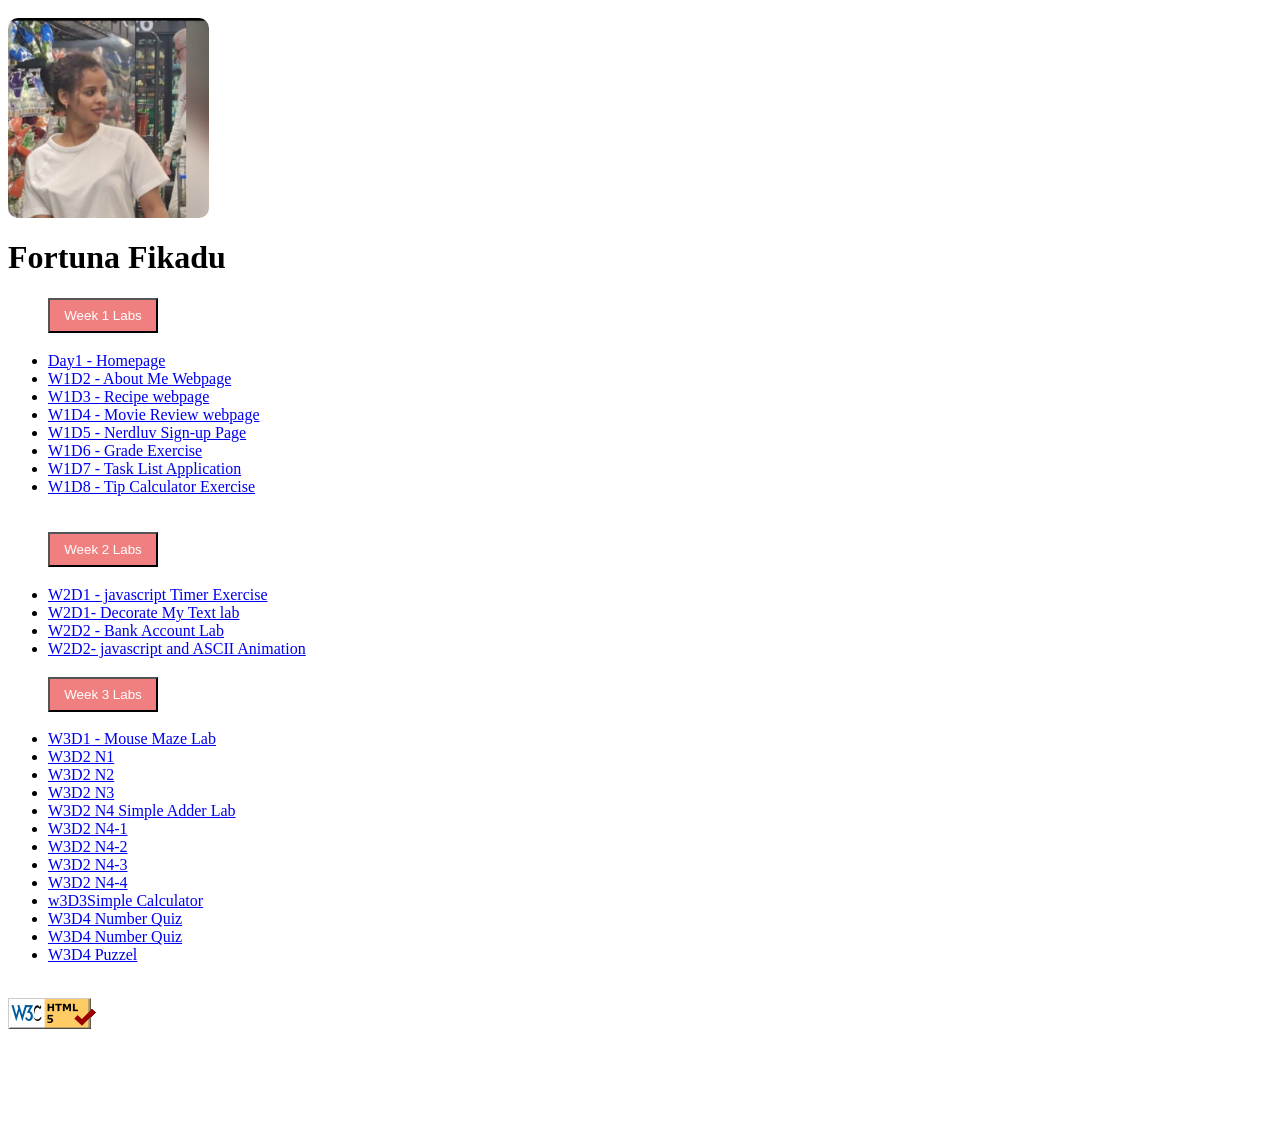
==== index.html @ 027f2f3a "done" ====
<html lang="en">
<head>
    <meta charset="UTF-8">
    <meta http-equiv="X-UA-Compatible" content="IE=edge">
    <meta name="viewport" content="width=device-width, initial-scale=1.0">
    <title>Homepage</title>
    <link rel="stylesheet" href="style.css">
</head>
<body>
    <img class="image" src="img.jpg" alt="My Picture"> 
    <h1>
Fortuna Fikadu   </h1>

    <ul>
        <h3><button>Week 1 Labs</button> </h3>
        <li><a href="#">Day1 - Homepage</a></li> 
        <li><a href="./week1/Aboutme/index.html">W1D2 - About Me Webpage</a></li>
        <li><a href="./week1/Lab-2/index.html">W1D3 - Recipe webpage</a></li>
        <li><a href="./week1/Lab3-TMNT movie review/tmnt.html">W1D4 - Movie Review webpage</a> </li>
        <li><a href="./week1/NerdLuv/index.html">W1D5 - Nerdluv Sign-up Page</a></li>
        <li><a href="./week1/Lab2-Grades Exercises/Grades.html">W1D6 - Grade Exercise</a> </li>
        <li><a href="./week1/Tasklist&Calculater/taskList/pages/taskList.html">W1D7 - Task List Application</a> </li>
        <li><a href="./week1/Tasklist&Calculater/tipCalculator/pages/tipCalc.html">W1D8 - Tip Calculator Exercise</a> </li>
        <br>
        <h3><button>Week 2 Labs</button> </h3>

        <li><a href="./week2/JavascriptTimer&DecorateTextLab/timer/timer.html">W2D1 - javascript Timer Exercise</a></li>
        <li><a href="./week2/DecorateMyTextLab/pages/main.html">W2D1- Decorate My Text lab</a></li>
        <li><a href="./week2/BankAcountLab/pages/bankaccount 2.html">W2D2 - Bank Account Lab</a></li>
        <li><a href="./week2/Animation/index.html">W2D2- javascript and ASCII Animation</a></li>
        
        <h3><button>Week 3 Labs</button> </h3>

        <li><a href="./week3/Mouse_Maze/MazeGame.html">W3D1 - Mouse Maze Lab</a></li>
        <li><a href="./week3/N1,N2,N3,N4/N1.js">W3D2 N1</a></li>
        <li><a href="./week3/N1,N2,N3,N4/N2.js">W3D2 N2</a></li>
        <li><a href="./week3/N1,N2,N3,N4/N3.js">W3D2 N3</a></li>
        <li><a href="./week3/N1,N2,N3,N4/N4-1.js">W3D2 N4 Simple Adder Lab</a></li>
        <li><a href="./week3/N1,N2,N3,N4/N4-1.js">W3D2 N4-1 </a></li>
        <li><a href="./week3/N1,N2,N3,N4/N4-2.js">W3D2 N4-2</a></li>
        <li><a href="./week3/N1,N2,N3,N4/N4-3.js">W3D2 N4-3</a></li>
        <li><a href="./week3/N1,N2,N3,N4/N4.js">W3D2 N4-4</a></li>
        <li><a href="./week3/SimpleCalculator/Simple-Calculator.dotx"> w3D3Simple Calculator </a></li>
        <li><a href="./week3/Number_Quiz/NumberQuiz/numberQuiz.js">W3D4 Number Quiz</a></li>
        <li><a href="./week3/Number_Quiz/NumberQuiz/numberQuizserver.js">W3D4 Number Quiz</a></li>
        <li><a href="./week3/Puzzel 15/fifteenpuzzle.html">W3D4 Puzzel</a></li>

      

    </ul>
    <footer>
        <br>
        <a href="https://validator.w3.org/check? url=https://ekibru.github.io/WAP-Lab-1-Assignment/Question1/index.html">
            <img src="./w3c-html.png"
            alt="validator" />
        
    </footer>
</body>
</html>
---- style.css ----
body{
  padding-bottom: 100px;
}

.image{
  height: 200px;
  margin-top: 10px;
  border-radius: 10px;
}
button{
  width: 110px;
  height: 35px;
  background-color: lightcoral;
  color: white;

}
button:hover{background-color: lightgreen;
  color: blue;

}
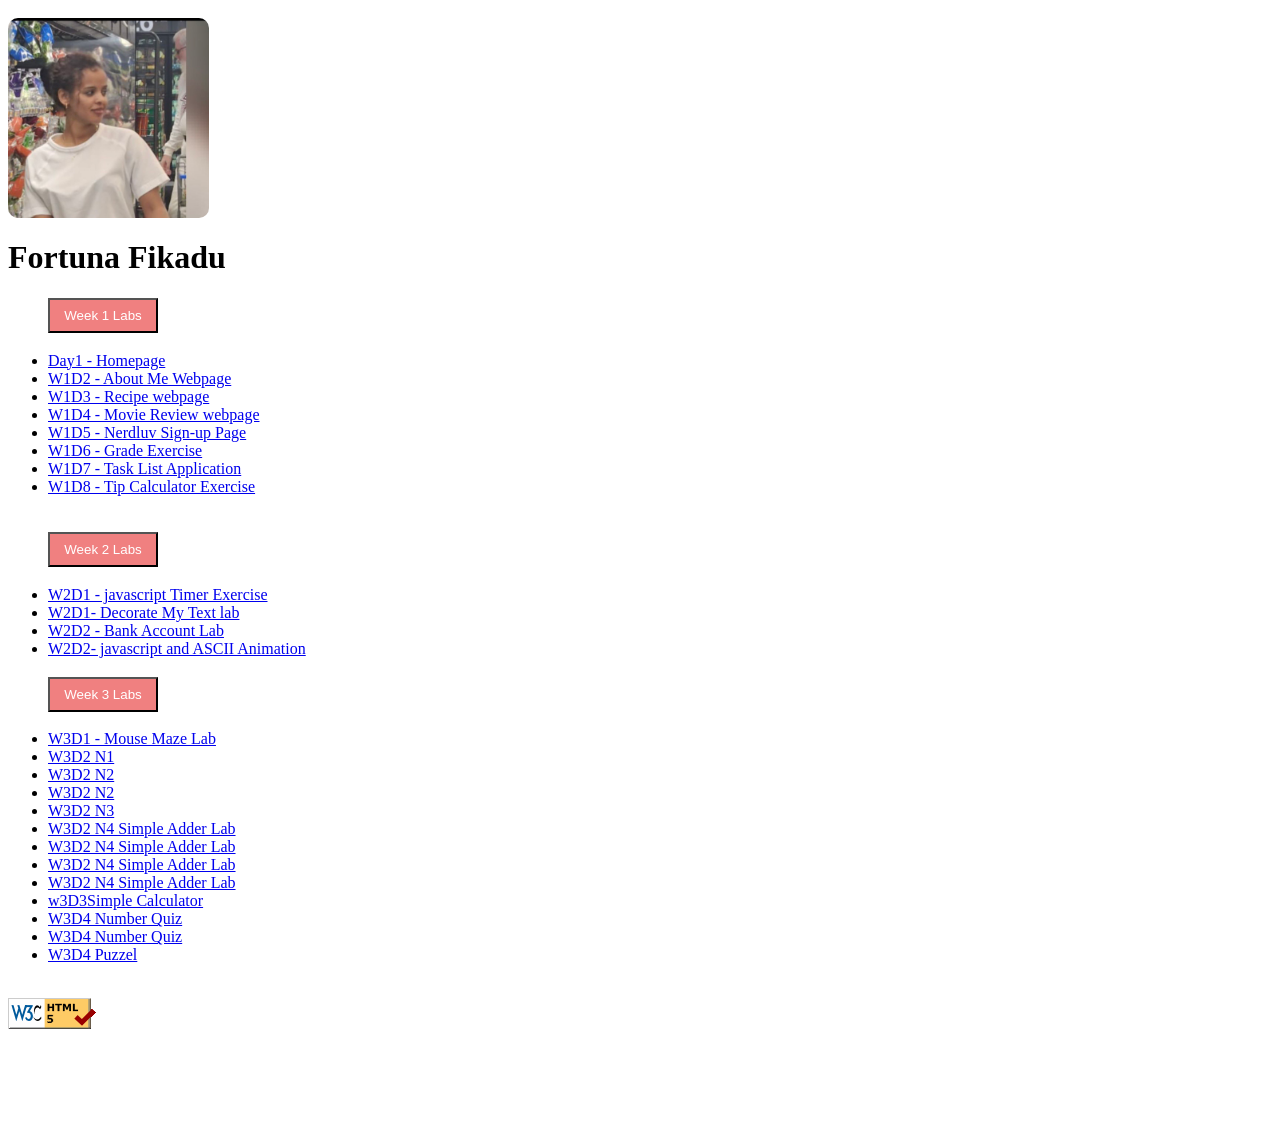
==== commit 42761bf6: "done" ====
--- a/index.html
+++ b/index.html
@@ -32,18 +32,18 @@
         <h3><button>Week 3 Labs</button> </h3>
 
         <li><a href="./week3/Mouse_Maze/MazeGame.html">W3D1 - Mouse Maze Lab</a></li>
-        <li><a href="./week3/N1,N2,N3,N4/N1.js">W3D2 N1</a></li>
-        <li><a href="./week3/N1,N2,N3,N4/N2.js">W3D2 N2</a></li>
-        <li><a href="./week3/N1,N2,N3,N4/N3.js">W3D2 N3</a></li>
-        <li><a href="./week3/N1,N2,N3,N4/N4-1.js">W3D2 N4 Simple Adder Lab</a></li>
-        <li><a href="./week3/N1,N2,N3,N4/N4-1.js">W3D2 N4-1 </a></li>
-        <li><a href="./week3/N1,N2,N3,N4/N4-2.js">W3D2 N4-2</a></li>
-        <li><a href="./week3/N1,N2,N3,N4/N4-3.js">W3D2 N4-3</a></li>
-        <li><a href="./week3/N1,N2,N3,N4/N4.js">W3D2 N4-4</a></li>
+        <li><a href="./week3/N1/HelloWorld.js">W3D2 N1</a></li>
+        <li><a href="./week3/N2/myModule.js">W3D2 N2</a></li>
+        <li><a href="./week3/N2/Node.js">W3D2 N2</a></li>
+        <li><a href="./week3/N3/Node.js">W3D2 N3</a></li>
+        <li><a href="./week3/N4/add.js">W3D2 N4 Simple Adder Lab</a></li>
+        <li><a href="./week3/N4/AdderWebServer.js">W3D2 N4 Simple Adder Lab</a></li>
+        <li><a href="./week3/N4/addmod.js">W3D2 N4 Simple Adder Lab</a></li>
+        <li><a href="./week3/N4/SimpleAdder.html">W3D2 N4 Simple Adder Lab</a></li>
         <li><a href="./week3/SimpleCalculator/Simple-Calculator.dotx"> w3D3Simple Calculator </a></li>
         <li><a href="./week3/Number_Quiz/NumberQuiz/numberQuiz.js">W3D4 Number Quiz</a></li>
         <li><a href="./week3/Number_Quiz/NumberQuiz/numberQuizserver.js">W3D4 Number Quiz</a></li>
-        <li><a href="./week3/Puzzel 15/fifteenpuzzle.html">W3D4 Puzzel</a></li>
+        <li><a href="./week3/Puzzel/fifteenpuzzle.html">W3D4 Puzzel</a></li>
 
       
 
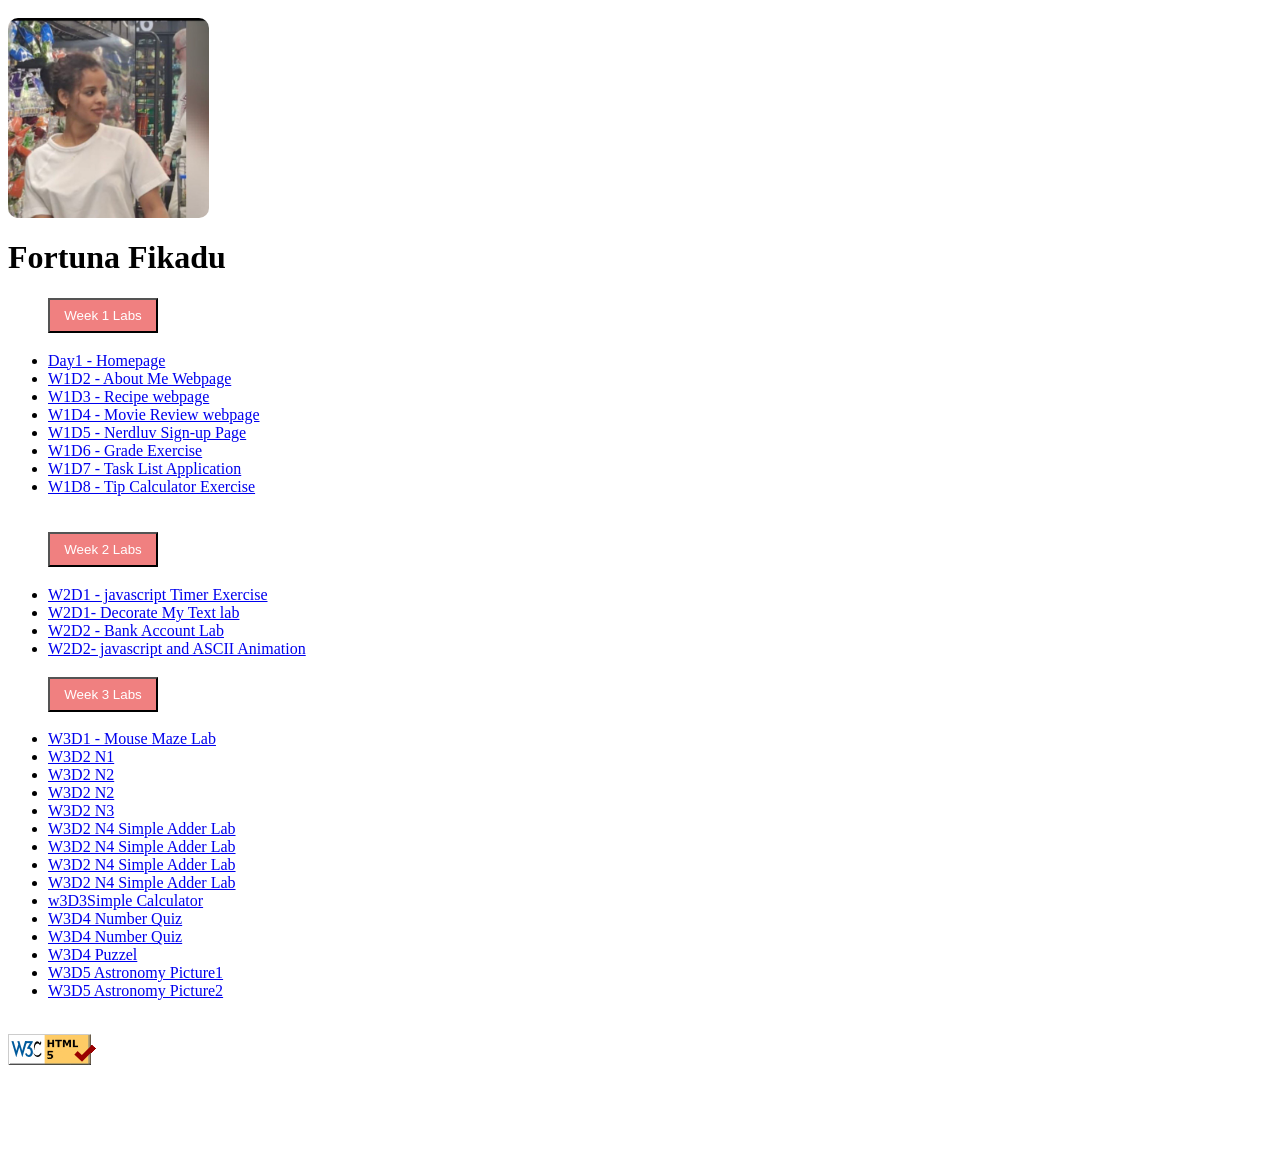
==== commit 3df3ce68: "done" ====
--- a/index.html
+++ b/index.html
@@ -40,10 +40,12 @@
         <li><a href="./week3/N4/AdderWebServer.js">W3D2 N4 Simple Adder Lab</a></li>
         <li><a href="./week3/N4/addmod.js">W3D2 N4 Simple Adder Lab</a></li>
         <li><a href="./week3/N4/SimpleAdder.html">W3D2 N4 Simple Adder Lab</a></li>
-        <li><a href="./week3/SimpleCalculator/Simple-Calculator.dotx"> w3D3Simple Calculator </a></li>
+        <li><a href="./week3/Simple Calculator/simplecalculator.html"> w3D3Simple Calculator </a></li>
         <li><a href="./week3/Number_Quiz/NumberQuiz/numberQuiz.js">W3D4 Number Quiz</a></li>
         <li><a href="./week3/Number_Quiz/NumberQuiz/numberQuizserver.js">W3D4 Number Quiz</a></li>
-        <li><a href="./week3/Puzzel/fifteenpuzzle.html">W3D4 Puzzel</a></li>
+        <li><a href="./week3/15Puzzle-main/index.html">W3D4 Puzzel</a></li>
+        <li><a href="./week3/AstronomyPicture/AstronomyPicture/apod.html">W3D5 Astronomy Picture1</a></li>
+        <li><a href="./week3/AstronomyPicture2/AstronomyPicture2/public/apod.html">W3D5 Astronomy Picture2</a></li>
 
       
 
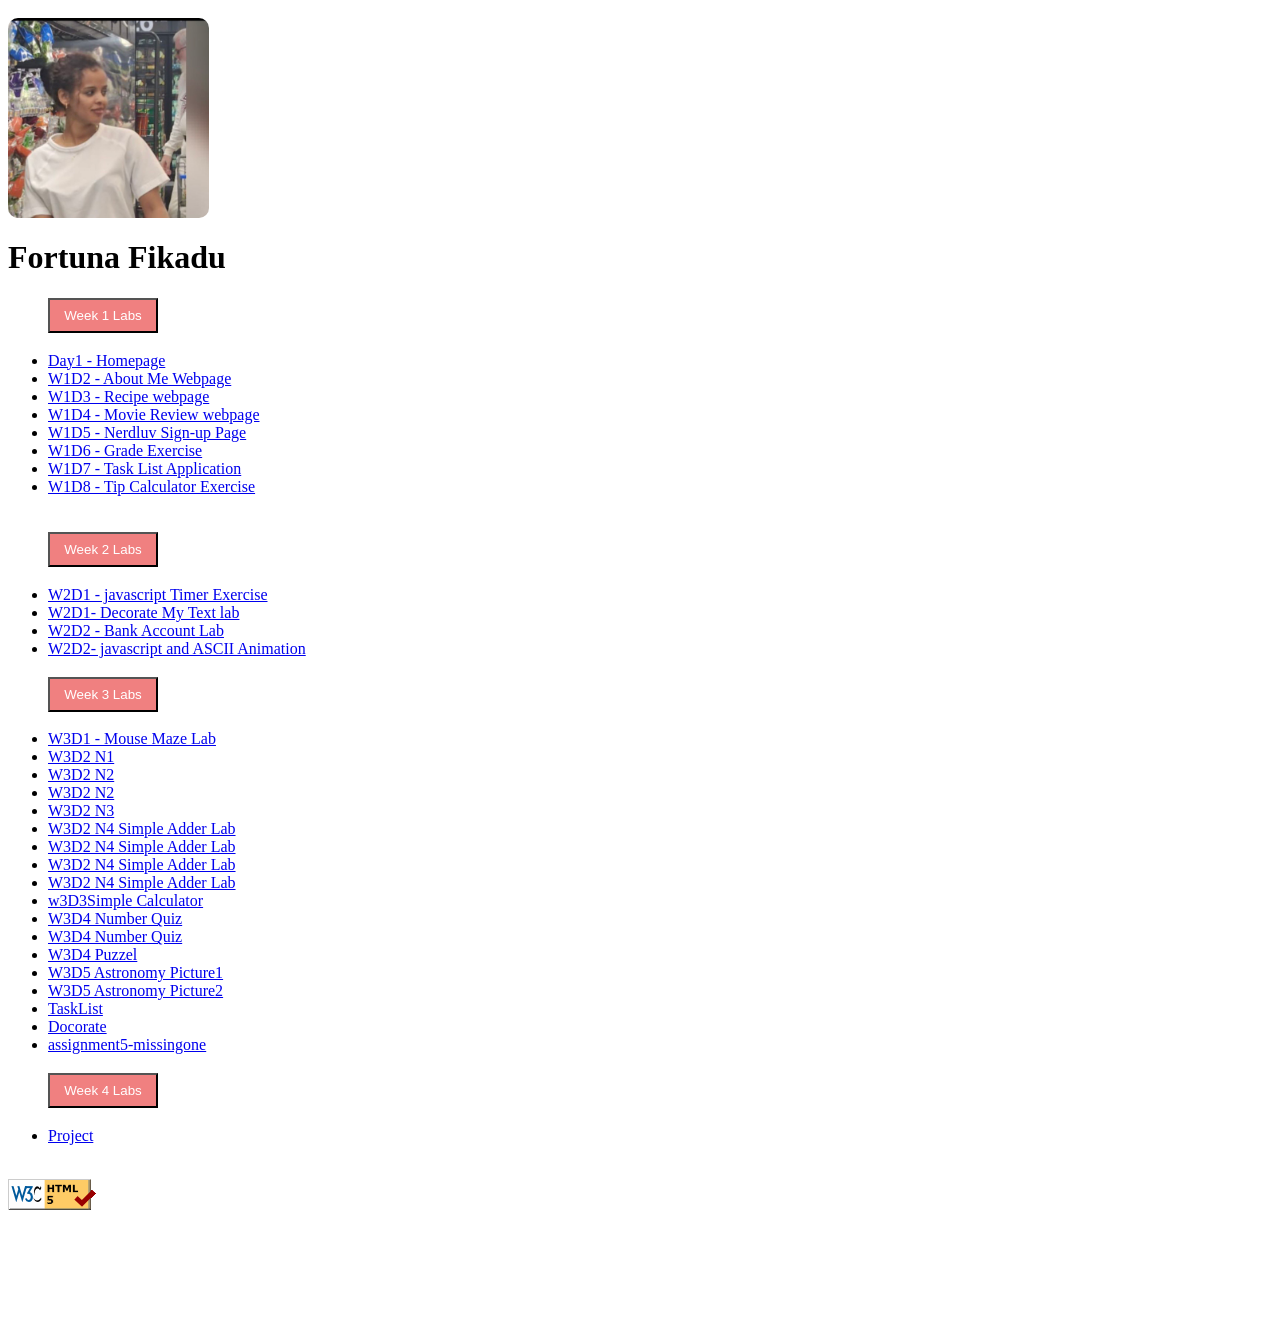
==== commit ea48282f: "done" ====
--- a/index.html
+++ b/index.html
@@ -46,6 +46,12 @@
         <li><a href="./week3/15Puzzle-main/index.html">W3D4 Puzzel</a></li>
         <li><a href="./week3/AstronomyPicture/AstronomyPicture/apod.html">W3D5 Astronomy Picture1</a></li>
         <li><a href="./week3/AstronomyPicture2/AstronomyPicture2/public/apod.html">W3D5 Astronomy Picture2</a></li>
+        <li><a href="./week3/TaskList/index.html">TaskList</a></li>
+        <li><a href="./week3/docorate/index.html">Docorate</a></li>
+        <li><a href="./week3/assignment5/assignment5.html">assignment5-missingone</a></li>
+
+        <h3><button>Week 4 Labs</button> </h3>
+        <li><a href="./week4/WAP DICTIONARY PROJECT/dict.html">Project</a></li>
 
       
 
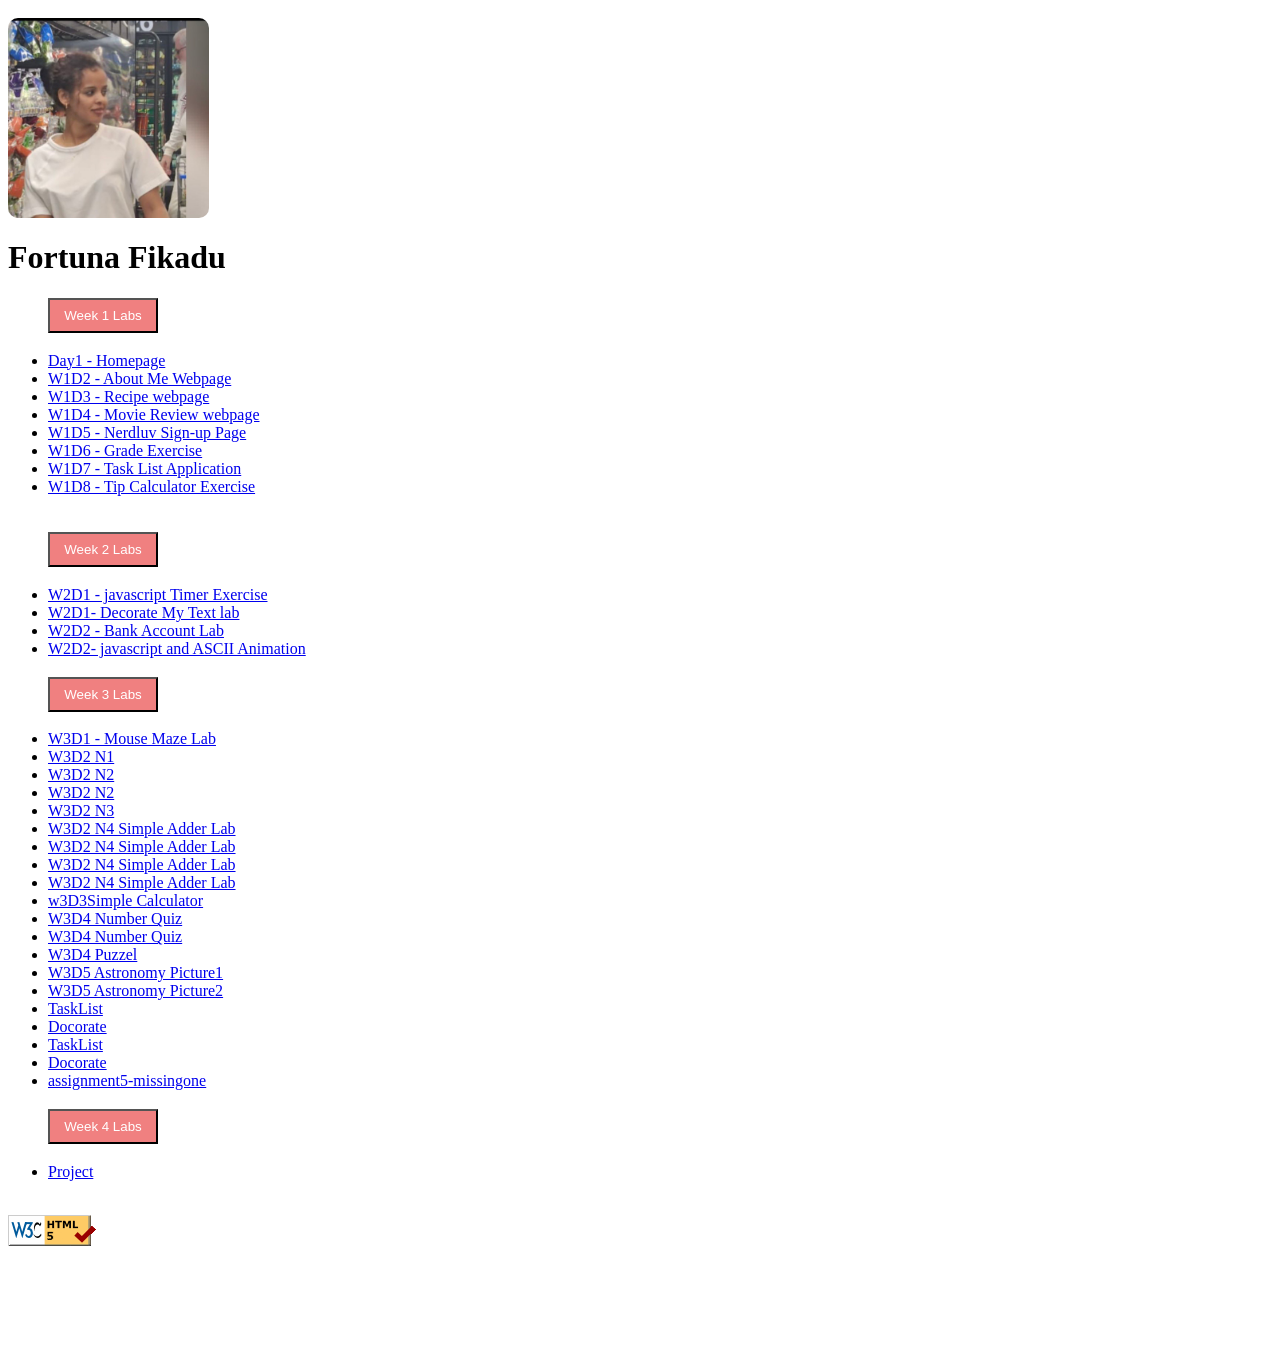
==== commit c850284a: "done" ====
--- a/index.html
+++ b/index.html
@@ -48,6 +48,9 @@
         <li><a href="./week3/AstronomyPicture2/AstronomyPicture2/public/apod.html">W3D5 Astronomy Picture2</a></li>
         <li><a href="./week3/TaskList/index.html">TaskList</a></li>
         <li><a href="./week3/docorate/index.html">Docorate</a></li>
+
+        <li><a href="./week3/TaskList/taskList/pages/taskList.html">TaskList</a></li>
+        <li><a href="./week3/docorate/DecorateMyTextLab/pages/main.html">Docorate</a></li>
         <li><a href="./week3/assignment5/assignment5.html">assignment5-missingone</a></li>
 
         <h3><button>Week 4 Labs</button> </h3>
